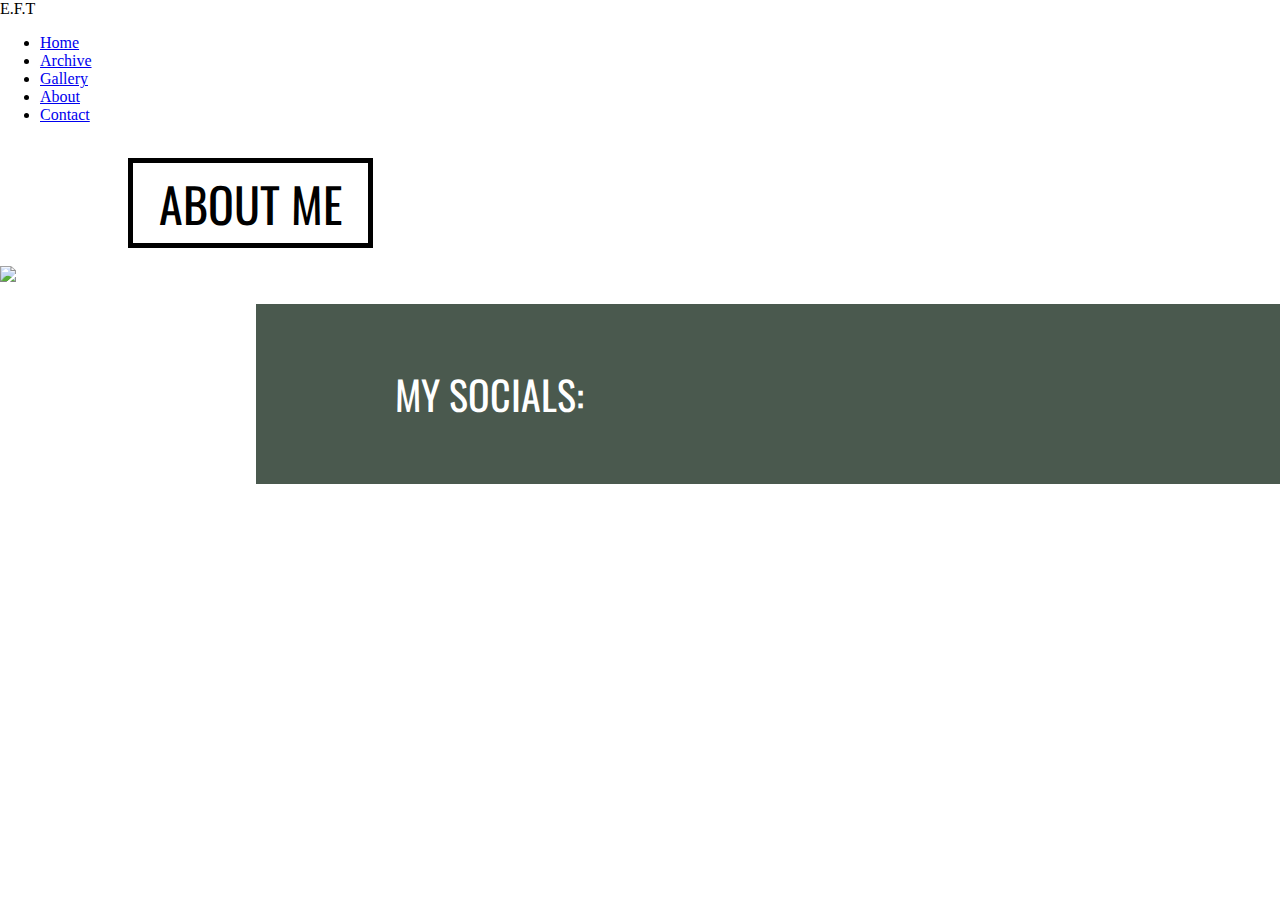
==== about.html @ 678d4240 "contact update + bug fix testing" ====
<!DOCTYPE html>
<html lang="en">
<head>
  <meta charset="UTF-8">
  <meta name="description" content="NEEEDEDDD!">
  <meta http-equiv="X-UA-Compatible" content="IE=edge">
  <script src="https://kit.fontawesome.com/e8d534591c.js" crossorigin="anonymous"></script>
  <link rel="stylesheet" type="text/css" href="/css/main.css">
  <meta name="viewport" content="width=device-width, initial-scale=1.0">
  <title>Emma's Travel Blog</title>
</head>
<body>
  <header>
    <div class="logo">
      <p>E.F.T</p>
    </div>
    <div class="menu_wrapper">
      <ul>
        <li><a href="/index.html">Home</a></li>
        <li><a href="/archive.html">Archive</a></li>
        <li><a href="/gallery.html">Gallery</a></li>
        <li><a href="about.html">About</a></li>
        <li><a href="/contact.html">Contact</a></li>
      </ul>
    </div>
  </header>
  <main class="about_main">
    <div class="heading_wrapper">
      <h1 class="about_h1">About Me</h1>
    </div>
    <div class="about_me_wrapper">
      <div class="about_me_info">
        <h2>Hi! My Name is Emma Thurmer</h2>
        <p class="white_p lorem1">Lorem ipsum dolor sit, amet consectetur adipisicing elit. Quasi, in tempora ullam dicta iste suscipit cum? Repellendus doloremque deserunt iusto nobis ullam numquam quis et magni ad officia accusamus, hic eum id quidem possimus molestias temporibus. Sunt commodi iusto itaque dolore. Fugiat veniam accusantium temporibus rem cupiditate incidunt quo quis!</p>
        <p class="white_p lorem2">Lorem ipsum dolor sit amet consectetur adipisicing elit. Vel provident doloremque sed? Dolor, ipsum! Eum ea rerum repudiandae suscipit ipsa, sunt non dolores error esse.</p>
        <div class="profile_pic">
          <img src="../img/profilePic_projectExam.jpg" alt="Profile picture of Emma Thurmer">
        </div>
      </div>
    </div>
    <div class="alert"></div>
    <div class="loading"></div>
    <div class="featured_container">
      <h2>Popular Posts</h2>
      <div class="featured_posts"></div>
    </div>
    <div class="about_me_socials">
      <h2>My Socials:</h2>
      <i class="fab fa-youtube"></i>
      <i class="fab fa-instagram"></i>
      <i class="fab fa-facebook-square"></i>
      <i class="fab fa-snapchat-square"></i>
    </div>
  </main>
  <footer>
    
  </footer>
  <script src="../js/components/alert.js"></script>
  <script src="../js/about.js"></script>
</body>
</html>
---- css/main.css ----
/* Style Sheets */
@import './partials/header.css';
@import './partials/footer.css';

@import './Partials/index.css';
@import './Partials/details.css';
@import './partials/archive.css';
@import './partials/gallery.css';
@import './partials/about.css';
@import './partials/contact.css';

/* General Styles */
@import './styles.css';
@import './partials/layout.css';

/* Fonts */
@import url('https://fonts.googleapis.com/css2?family=Lato:ital,wght@0,100;0,300;0,400;0,700;0,900;1,100;1,300;1,400;1,700;1,900&family=Oswald:wght@200;300;400;500;600;700&family=Roboto:ital,wght@0,100;0,300;0,400;0,500;0,700;0,900;1,100;1,300;1,400;1,500;1,700;1,900&display=swap');

/* Style Sheets
@import url(./partials/header.css);
@import url(./partials/footer.css);

@import url(./partials/index.css);
@import url(./partials/details.css);
@import url(./partials/archive.css);
@import url(./partials//gallery.css);
@import url(./partials/about.css);
@import url(./partials/contact.css);

/* General Styles */
/* @import url(./styles.css);
@import url(./partials/layout.css); */

/* Fonts */
/* @import url('https:; //fonts.googleapis.com/css2?family=Lato:ital,wght@0,100;0,300;0,400;0,700;0,900;1,100;1,300;1,400;1,700;1,900&family=Oswald:wght@200;300;400;500;600;700&family=Roboto:ital,wght@0,100;0,300;0,400;0,500;0,700;0,900;1,100;1,300;1,400;1,500;1,700;1,900&display=swap'); */
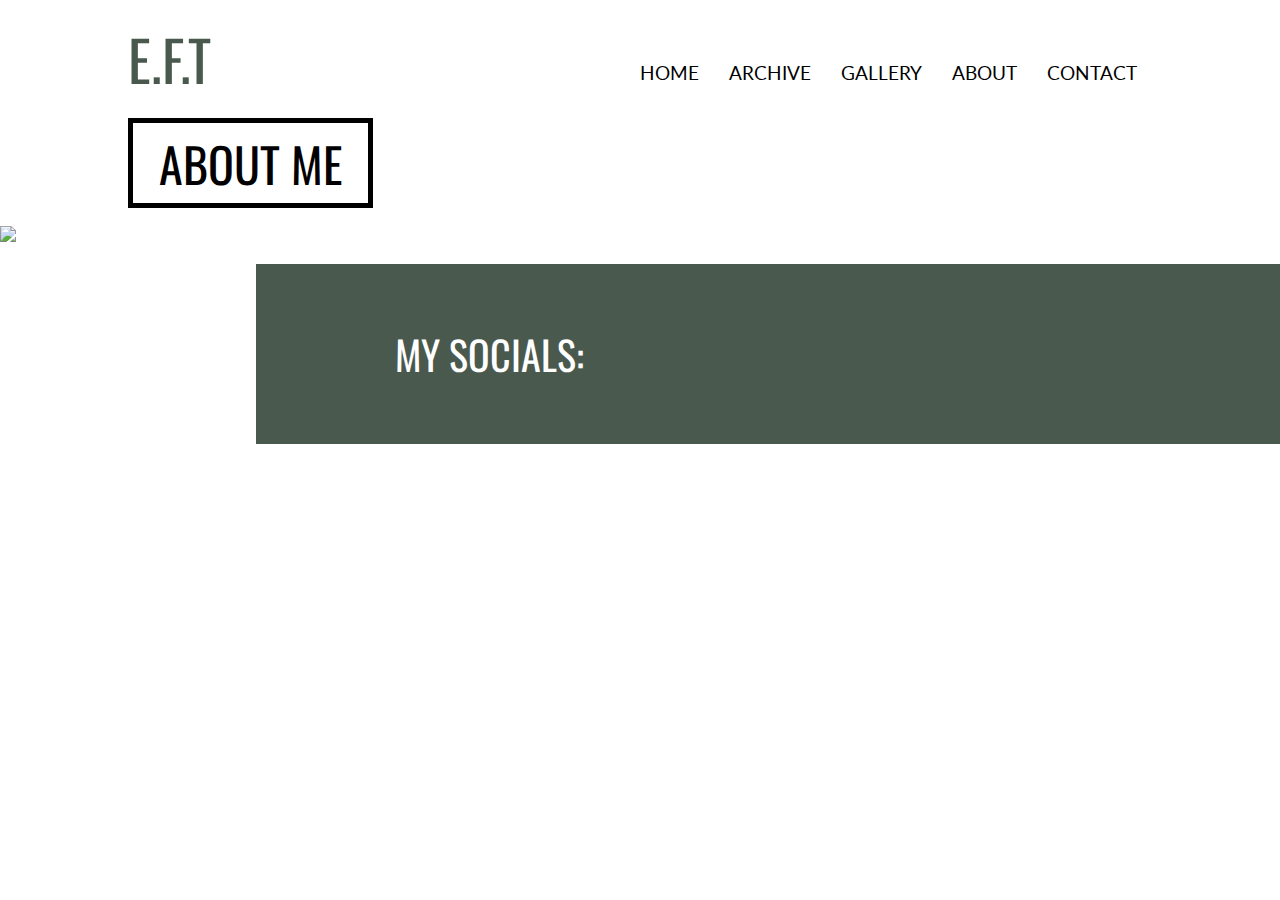
==== commit 6ec2412d: "Responsive complete" ====
--- a/about.html
+++ b/about.html
@@ -5,23 +5,38 @@
   <meta name="description" content="NEEEDEDDD!">
   <meta http-equiv="X-UA-Compatible" content="IE=edge">
   <script src="https://kit.fontawesome.com/e8d534591c.js" crossorigin="anonymous"></script>
-  <link rel="stylesheet" type="text/css" href="/css/main.css">
+  <!-- Hotjar Tracking Code for https://gallant-carson-eb8683.netlify.app/html/gallery.html -->
+  <script>
+    (function(h,o,t,j,a,r){
+        h.hj=h.hj||function(){(h.hj.q=h.hj.q||[]).push(arguments)};
+        h._hjSettings={hjid:2422103,hjsv:6};
+        a=o.getElementsByTagName('head')[0];
+        r=o.createElement('script');r.async=1;
+        r.src=t+h._hjSettings.hjid+j+h._hjSettings.hjsv;
+        a.appendChild(r);
+    })(window,document,'https://static.hotjar.com/c/hotjar-','.js?sv=');
+  </script>
+  <link rel="stylesheet" href="/css/main.css">
   <meta name="viewport" content="width=device-width, initial-scale=1.0">
   <title>Emma's Travel Blog</title>
 </head>
 <body>
   <header>
-    <div class="logo">
-      <p>E.F.T</p>
-    </div>
-    <div class="menu_wrapper">
-      <ul>
-        <li><a href="/index.html">Home</a></li>
-        <li><a href="/archive.html">Archive</a></li>
-        <li><a href="/gallery.html">Gallery</a></li>
-        <li><a href="about.html">About</a></li>
-        <li><a href="/contact.html">Contact</a></li>
-      </ul>
+    <div class="header_wrapper">
+      <div class="logo">
+        <p>E.F.T</p>
+      </div>
+      <div class="menu_wrapper">
+        <input type="checkbox" id="menu_toggle">
+        <label for="menu_toggle" class="menu_icon"><i class="fa fa-bars"></i></label>
+        <ul>
+          <li><a href="/index.html">Home</a></li>
+          <li><a href="/archive.html">Archive</a></li>
+          <li><a href="/gallery.html">Gallery</a></li>
+          <li><a class="/current" href="/about.html">About</a></li>
+          <li><a href="contact.html">Contact</a></li>
+        </ul>
+      </div>
     </div>
   </header>
   <main class="about_main">
@@ -30,7 +45,9 @@
     </div>
     <div class="about_me_wrapper">
       <div class="about_me_info">
-        <h2>Hi! My Name is Emma Thurmer</h2>
+        <div class="about_me_heading">
+          <h2>Hi! My Name is Emma Thurmer</h2>
+        </div>
         <p class="white_p lorem1">Lorem ipsum dolor sit, amet consectetur adipisicing elit. Quasi, in tempora ullam dicta iste suscipit cum? Repellendus doloremque deserunt iusto nobis ullam numquam quis et magni ad officia accusamus, hic eum id quidem possimus molestias temporibus. Sunt commodi iusto itaque dolore. Fugiat veniam accusantium temporibus rem cupiditate incidunt quo quis!</p>
         <p class="white_p lorem2">Lorem ipsum dolor sit amet consectetur adipisicing elit. Vel provident doloremque sed? Dolor, ipsum! Eum ea rerum repudiandae suscipit ipsa, sunt non dolores error esse.</p>
         <div class="profile_pic">
--- a/css/main.css
+++ b/css/main.css
@@ -15,21 +15,3 @@
 
 /* Fonts */
 @import url('https://fonts.googleapis.com/css2?family=Lato:ital,wght@0,100;0,300;0,400;0,700;0,900;1,100;1,300;1,400;1,700;1,900&family=Oswald:wght@200;300;400;500;600;700&family=Roboto:ital,wght@0,100;0,300;0,400;0,500;0,700;0,900;1,100;1,300;1,400;1,500;1,700;1,900&display=swap');
-
-/* Style Sheets
-@import url(./partials/header.css);
-@import url(./partials/footer.css);
-
-@import url(./partials/index.css);
-@import url(./partials/details.css);
-@import url(./partials/archive.css);
-@import url(./partials//gallery.css);
-@import url(./partials/about.css);
-@import url(./partials/contact.css);
-
-/* General Styles */
-/* @import url(./styles.css);
-@import url(./partials/layout.css); */
-
-/* Fonts */
-/* @import url('https:; //fonts.googleapis.com/css2?family=Lato:ital,wght@0,100;0,300;0,400;0,700;0,900;1,100;1,300;1,400;1,700;1,900&family=Oswald:wght@200;300;400;500;600;700&family=Roboto:ital,wght@0,100;0,300;0,400;0,500;0,700;0,900;1,100;1,300;1,400;1,500;1,700;1,900&display=swap'); */
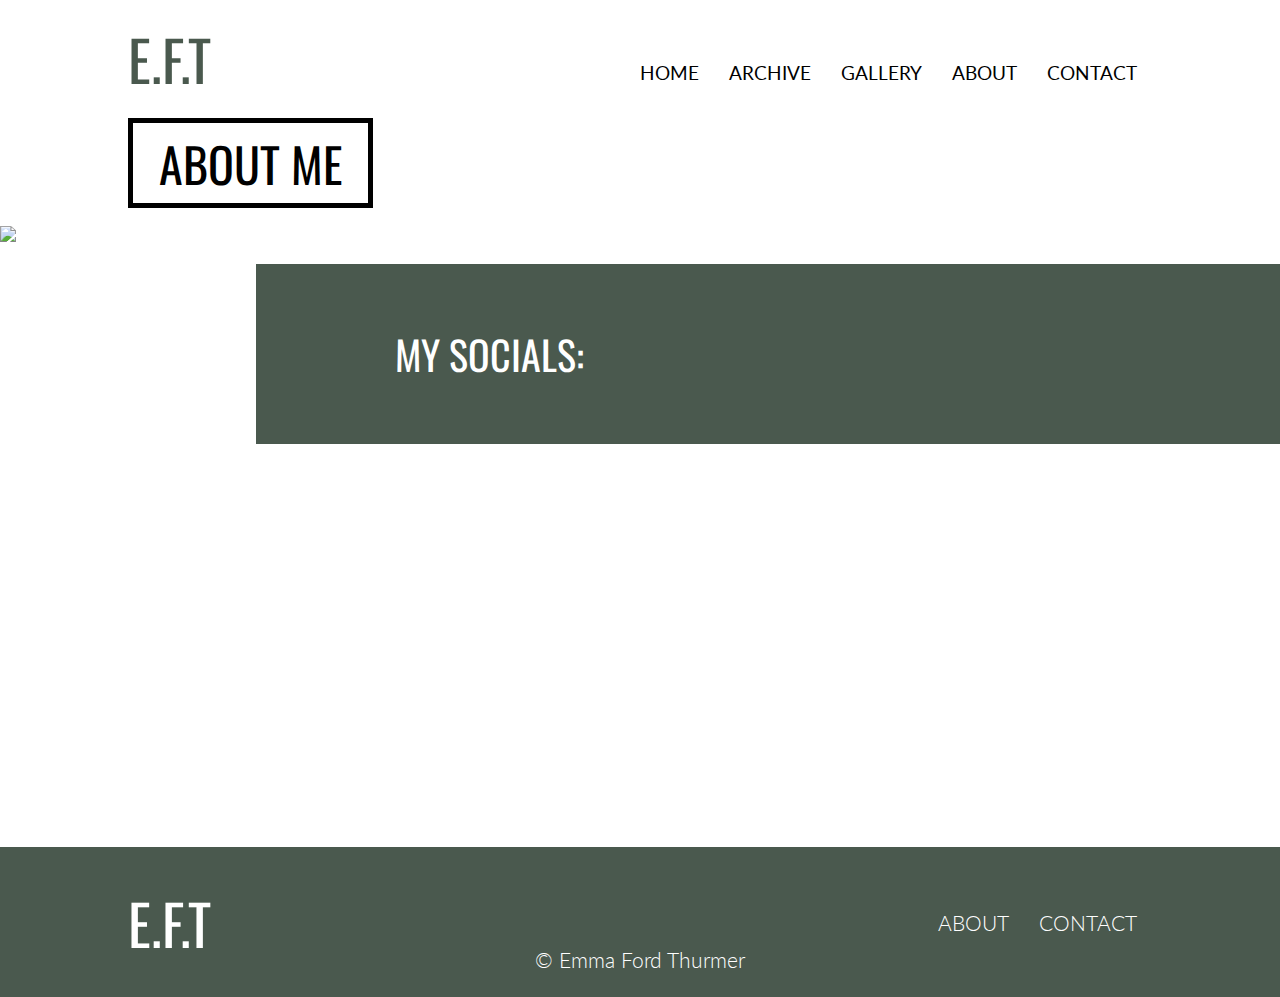
==== commit ac0a2672: "meta viewport update" ====
--- a/about.html
+++ b/about.html
@@ -2,7 +2,7 @@
 <html lang="en">
 <head>
   <meta charset="UTF-8">
-  <meta name="description" content="NEEEDEDDD!">
+  <meta name="description" content="About Emma: Learm more about my and why I started this travel blog.">
   <meta http-equiv="X-UA-Compatible" content="IE=edge">
   <script src="https://kit.fontawesome.com/e8d534591c.js" crossorigin="anonymous"></script>
   <!-- Hotjar Tracking Code for https://gallant-carson-eb8683.netlify.app/html/gallery.html -->
@@ -17,14 +17,14 @@
     })(window,document,'https://static.hotjar.com/c/hotjar-','.js?sv=');
   </script>
   <link rel="stylesheet" href="/css/main.css">
-  <meta name="viewport" content="width=device-width, initial-scale=1.0">
-  <title>Emma's Travel Blog</title>
+  <meta name="viewport" content="width=device-width, initial-scale=1, shrink-to-fit=no">
+  <title>About Me - Emma</title>
 </head>
 <body>
   <header>
     <div class="header_wrapper">
       <div class="logo">
-        <p>E.F.T</p>
+        <p onclick="location.href='/index.html'">E.F.T</p>
       </div>
       <div class="menu_wrapper">
         <input type="checkbox" id="menu_toggle">
@@ -51,7 +51,7 @@
         <p class="white_p lorem1">Lorem ipsum dolor sit, amet consectetur adipisicing elit. Quasi, in tempora ullam dicta iste suscipit cum? Repellendus doloremque deserunt iusto nobis ullam numquam quis et magni ad officia accusamus, hic eum id quidem possimus molestias temporibus. Sunt commodi iusto itaque dolore. Fugiat veniam accusantium temporibus rem cupiditate incidunt quo quis!</p>
         <p class="white_p lorem2">Lorem ipsum dolor sit amet consectetur adipisicing elit. Vel provident doloremque sed? Dolor, ipsum! Eum ea rerum repudiandae suscipit ipsa, sunt non dolores error esse.</p>
         <div class="profile_pic">
-          <img src="../img/profilePic_projectExam.jpg" alt="Profile picture of Emma Thurmer">
+          <img src="../img/profilePic_projectExam.jpg" alt="Profile picture of Emma; a girl with curly dark ginger hair smiling at the camera.">
         </div>
       </div>
     </div>
@@ -70,7 +70,26 @@
     </div>
   </main>
   <footer>
-    
+    <div class="footer_wrapper">
+      <div class="footer_logo logo">
+        <p onclick="location.href='/index.html'">E.F.T</p>
+      </div>
+      <div class="socials">
+        <i class="fab fa-youtube"></i>
+        <i class="fab fa-instagram"></i>
+        <i class="fab fa-facebook-square"></i>
+        <i class="fab fa-snapchat-square"></i>
+      </div>
+      <div class="copy_right">
+        <p class="white_p">&copy; Emma Ford Thurmer</p>
+      </div>
+      <div class="footer_links">
+       <ul>
+        <li><a class="white_p" href="/about.html">About</a></li>
+        <li><a class="white_p" href="contact.html">Contact</a></li>
+       </ul>
+    </div>
+    </div>
   </footer>
   <script src="../js/components/alert.js"></script>
   <script src="../js/about.js"></script>
